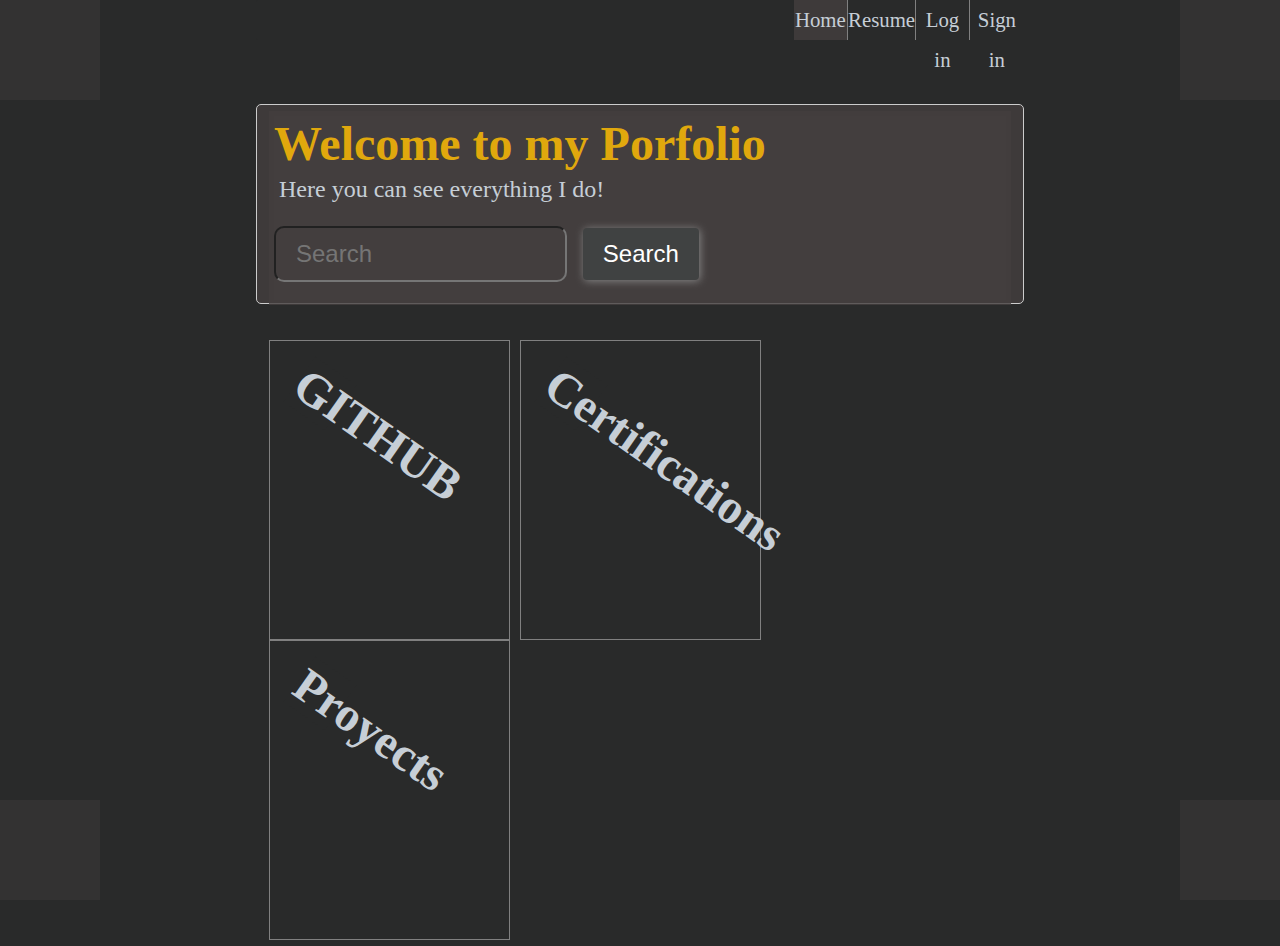
==== home.html @ f0c72c70 "Added home.html and css" ====
<!DOCTYPE html>
<html lang="en">
<head>
	<meta charset="UTF-8">
	<title>Home</title>
	<link rel="stylesheet" type="text/css" href="public/css/home_css.css">
</head>
<body>

	<div class="animation">
		<div>
		</div>
		<div>
		</div>
		<div>
		</div>
		<div>
		</div>
	</div>
	<div class="animation">
		<div>
		</div>
		<div>
		</div>
		<div>
		</div>
		<div>
		</div>
	</div>
	<div class="animation">
		<div>
		</div>
		<div>
		</div>
		<div>
		</div>
		<div>
		</div>
	</div>
	<div class="animation">
		<div>
		</div>
		<div>
		</div>
		<div>
		</div>
		<div>
		</div>
	</div>

	<!-- NAVBAR -->
	<div class="navbar">
    <div class="active" onclick="window.location.href = './home.html';">Home</div>
		<div onclick="window.location.href = './index.html';">Resume</div>
		<div onclick="window.location.href = './login.html';">Log in</div>
		<div onclick="window.location.href = './signIn.html';">Sign in</div>
	</div>

  <!--LOG IN-->
	<div class="caja-Principal tabcontent" id="login_enter">
  	<div class="header">
      <h1>Welcome to my Porfolio</h1>
      <p>Here you can see everything I do!</p>
      <p>
        <form action="#" method="GET" class="form-inline">
            <div class="form-group">
                <input type="text" name="search" placeholder="Search" class="form-control">
                <input type="submit" value="Search" class="btn btn-default">
            </div>
        </form>
      </p>
    </div>

    <div class="Porfolio">
      <div>
        <h1>GITHUB</h1>
      </div>

      <div>
        <h1>Certifications</h1>
      </div>

      <div>
        <h1>Proyects</h1>
      </div>

    </div>

  </div>
</body>
</html>
---- public/css/home_css.css ----
* {
  box-sizing: border-box;
  margin: 0px;
  background-color: #292a2a;
  padding: 0;
}
body {
  font-family: "Times New Roman", Times, serif;
}

/* Elementos Principales */
.caja-Principal {
  color:#c6ced6;
  font-size: 1.5em;
  margin-left: auto;
  margin-right: auto;
  border-radius: 5px;
  box-sizing: border-box;
  width: 60%;
  margin-top: 5%;
  background-color: rgba(68, 63, 63, 0.8);
  height: 200px;
}
.header{
  background-color: rgba(68, 63, 63, 0.8);
  padding: 5px;
}
.header h1{
  background-color: rgba(68, 63, 63, 0.8);
  color: #e0a80d;
}
.header p{
  background-color: rgba(68, 63, 63, 0.8);

  padding: 5px;
}
.datosPrincipales {
  margin-bottom: 10px;
}
.tabcontent {
  padding: 6px 12px;
  border: 1px solid #ccc;
}

/* Animation */
.animation{
  width: 100px;
  position: absolute;
}
.animation:nth-child(1){
  top:0;
  left: 0;
}
.animation:nth-child(2){
  top:0;
  right: 0;
}
.animation:nth-child(3){
  bottom: 0;
  left: 0;
}
.animation:nth-child(4){
  bottom: 0;
  right: 0;
}
.animation div{
  float: left;
  width: 50%;
  height: 50px;
  background-color: rgba(68, 63, 63, 0.8);
  opacity: .5;
  animation: anin 4s infinite;
}
.animation div:nth-of-type(1){
  animation-delay: -4s;
}
.animation div:nth-of-type(2){
  animation-delay: -3s;
}
.animation div:nth-of-type(3){
  animation-delay: -1s;
}
.animation div:nth-of-type(4){
  animation-delay: -2s;
}
@keyframes anin {
  0%{
    opacity: 1;
  }
  100%{
    opacity: .4;
  }
}

/* NavBar */
.navbar{
  margin-left: auto;
  margin-right: auto;
  width: 60%;
  height: 40px;
  border-radius: 2px;
  display: flex;
}
.navbar div{
  line-height: 40px;
  text-align: center;
  width: 10%;
  color:#c6ced6;
  font-size: 1.3em;

}
.navbar div:nth-child(1){
  margin-left: 70%;
  border-right: 1px solid gray;

}
.navbar div:nth-child(3){
  border-left: 1px solid gray;
  border-right: 1px solid gray;
}
.navbar div:hover{
  cursor: pointer;
  background-color: rgba(68, 63, 63, 0.8);
}

/* Active link */
.active{
  background-color: rgba(68, 63, 63, 0.8);
}

/* Style Input */

.form-group, .form-inline{
  background-color: rgba(68, 63, 63, 0.8);
}
input[type=text]{
  width: 40%;
  padding: 12px 20px;
  margin: 8px 0;
  font-size: 1em;
  display: inline-block;
  border-radius: 10px;

  background-color: rgba(68, 63, 63, 0.8);
}
input[type=submit] {
  background-color: #404242;
  color: white;
  padding: 12px 20px;
  border: none;
  border-radius: 4px;
  cursor: pointer;
  font-size: 1em;
  margin-left: 10px;
  box-shadow: 1px 1px 8px #888888;
}
input[type=text]:focus{
  outline:none;
  border: 3px solid rgb(210, 182, 182);
}
input[type=submit]:hover{
  background-color: rgb(75, 83, 83);
}

/* Portafolio */
.Porfolio{
  margin-top: 35px;
  display: inline-block;
  width: 100%;
}
.Porfolio div{
  float: left;
  width: 32.5%;
  height: 300px;
  border: 1px solid gray;
}

.Porfolio div:nth-child(2){
  margin: 0 10px;
}
.Porfolio div h1{
  width: 50px;
  margin: 25px 0 0 25px;
  -webkit-transform: rotate(35deg);
}
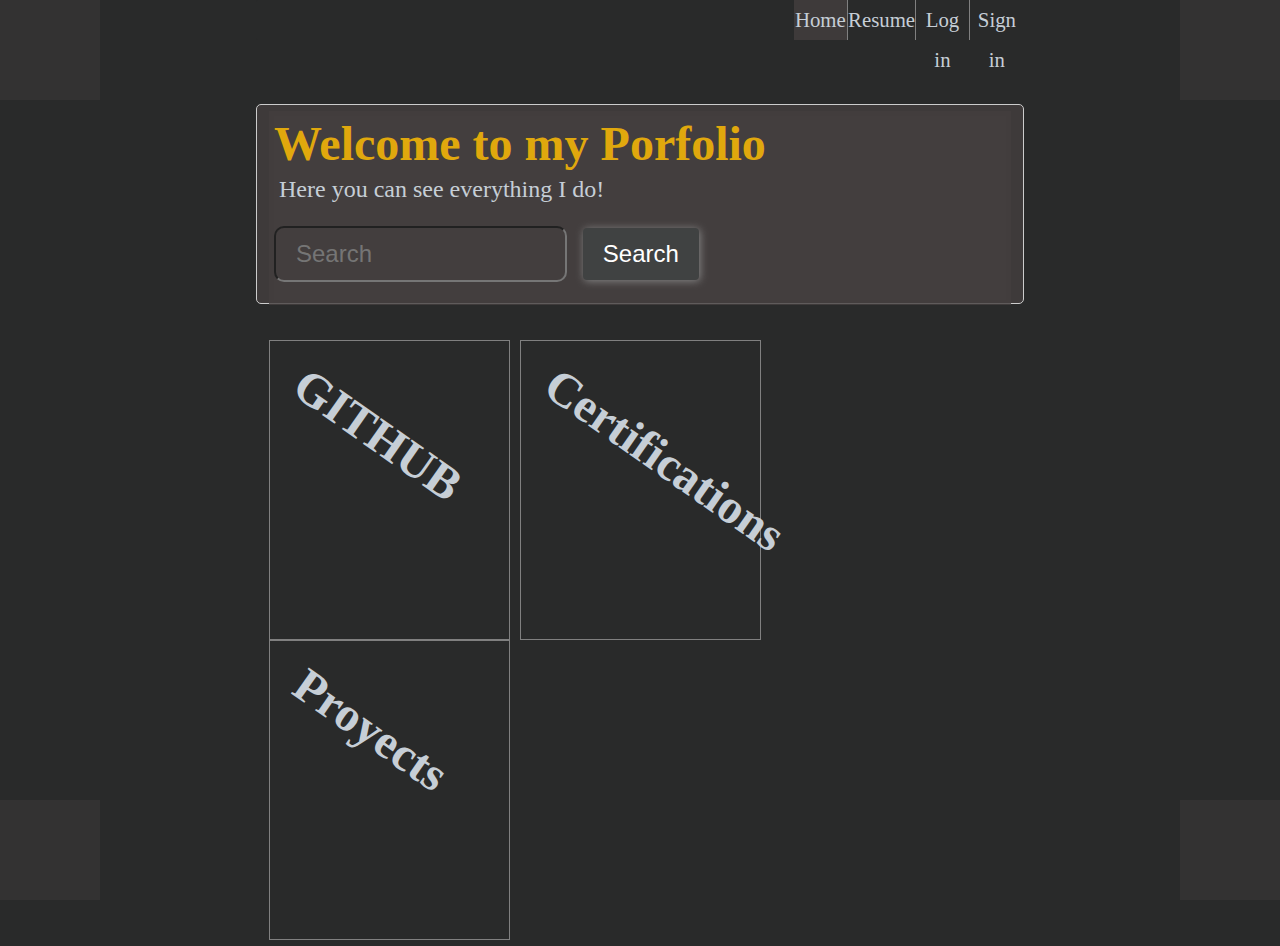
==== commit 183dc5b6: "Readme" ====
--- a/home.html
+++ b/home.html
@@ -3,7 +3,9 @@
 <head>
 	<meta charset="UTF-8">
 	<title>Home</title>
-	<link rel="stylesheet" type="text/css" href="public/css/home_css.css">
+	<link rel="stylesheet" href="https://use.fontawesome.com/releases/v5.2.0/css/all.css" integrity="sha384-hWVjflwFxL6sNzntih27bfxkr27PmbbK/iSvJ+a4+0owXq79v+lsFkW54bOGbiDQ" crossorigin="anonymous">
+	<link rel="stylesheet" href="public/css/homeCss.css">
+
 </head>
 <body>
 
@@ -49,13 +51,20 @@
 	</div>
 
 	<!-- NAVBAR -->
-	<div class="navbar">
-    <div class="active" onclick="window.location.href = './home.html';">Home</div>
-		<div onclick="window.location.href = './index.html';">Resume</div>
-		<div onclick="window.location.href = './login.html';">Log in</div>
-		<div onclick="window.location.href = './signIn.html';">Sign in</div>
+	<div class="MenuBar">
+
+		<div id="menuForPhone" onclick="showMenu()">
+			<i class="fas fa-align-justify"></i>
+		</div>
+
+		<div class="navbar" id="forPhone">
+	    <div class="active" onclick="window.location.href = './home.html';">Home</div>
+			<div onclick="window.location.href = './index.html';">Resume</div>
+			<div onclick="window.location.href = './login.html';">Log in</div>
+			<div onclick="window.location.href = './signIn.html';">Sign in</div>
+		</div>
+
 	</div>
-
   <!--LOG IN-->
 	<div class="caja-Principal tabcontent" id="login_enter">
   	<div class="header">
@@ -83,9 +92,23 @@
       <div>
         <h1>Proyects</h1>
       </div>
-
     </div>
 
   </div>
+
+	<script type="text/javascript">
+  var showInten = 1;
+  function showMenu(){
+
+    var menu = document.getElementById('forPhone');
+    if(showInten == 1){
+      menu.style.cssText = "display: inline-block; background-color:  rgba(0, 0, 0, 0.9);height: 100px; margin-left: 15%";
+			showInten = 3;
+		}else if( showInten === 2){
+      menu.style.cssText = "display: none";
+    }
+		showInten--;
+  }
+  </script>
 </body>
 </html>
--- a/public/css/homeCss.css
+++ b/public/css/homeCss.css
@@ -0,0 +1,389 @@
+@media  screen and (max-width: 720px) {
+
+    * {
+      box-sizing: border-box;
+      margin: 0px;
+      background-color: #292a2a;
+      padding: 0;
+    }
+    body {
+      font-family: "Times New Roman", Times, serif;
+    }
+
+    /* Elementos Principales */
+    .caja-Principal {
+      border: 1px solid red;
+      color:#c6ced6;
+      font-size: 1.5em;
+      margin-left: auto;
+      margin-right: auto;
+      border-radius: 5px;
+      box-sizing: border-box;
+      width: 60%;
+      margin-top: 20%;
+      background-color: rgba(68, 63, 63, 0.8);
+      height: 200px;
+    }
+    .header{
+      background-color: rgba(68, 63, 63, 0.8);
+      padding: 5px;
+    }
+    .header h1{
+      background-color: rgba(68, 63, 63, 0.8);
+      color: #e0a80d;
+    }
+    .header p{
+      background-color: rgba(68, 63, 63, 0.8);
+
+      padding: 5px;
+    }
+    .datosPrincipales {
+      margin-bottom: 10px;
+    }
+    .tabcontent {
+      padding: 6px 12px;
+      border: 1px solid #ccc;
+    }
+
+    /* Animation */
+    .animation{
+      display: none;
+      width: 100px;
+      position: absolute;
+    }
+
+    /* Style Input */
+
+    .form-group, .form-inline{
+      background-color: rgba(68, 63, 63, 0.8);
+    }
+    input[type=text]{
+      width: 40%;
+      padding: 12px 20px;
+      margin: 8px 0;
+      font-size: 1em;
+      display: inline-block;
+      border-radius: 10px;
+
+      background-color: rgba(68, 63, 63, 0.8);
+    }
+    input[type=submit] {
+      background-color: #404242;
+      color: white;
+      padding: 12px 20px;
+      border: none;
+      border-radius: 4px;
+      cursor: pointer;
+      font-size: 1em;
+      margin-left: 10px;
+      box-shadow: 1px 1px 8px #888888;
+    }
+    input[type=text]:focus{
+      outline:none;
+      border: 3px solid rgb(210, 182, 182);
+    }
+    input[type=submit]:hover{
+      background-color: rgb(75, 83, 83);
+    }
+
+    /* Portafolio */
+    .Porfolio{
+      margin-top: 35px;
+      display: inline-block;
+      width: 100%;
+    }
+    .Porfolio div{
+      float: left;
+      width: 32.5%;
+      height: 300px;
+      border: 1px solid gray;
+    }
+
+    .Porfolio div:nth-child(2){
+      margin: 0 10px;
+    }
+    .Porfolio div h1{
+      background-color: transparent;
+      width: 50px;
+      margin: 25px 0 0 25px;
+      -webkit-transform: rotate(35deg);
+    }
+
+    .Porfolio div:hover{
+      cursor: pointer;
+      background-color: rgb(210, 182, 182);
+
+    }
+
+    /* ------- NavBar ------- */
+    #menuForPhone{
+      padding: 20px;
+      width: 20%;
+      text-align: center;
+      position: absolute;
+      display: inline;
+      color: white;
+      font-size: 1.4em;
+    }
+    .MenuBar{
+      height: 1px;
+      position: relative;
+      width: 100%;
+    }
+
+    #forPhone{
+      display: none;
+      left: 5%;
+      width: 80%;
+      height: 200px;
+    }
+
+    #forPhone div{
+      line-height: 40px;
+      text-align: center;
+      min-width: 10%;
+      color:#c6ced6;
+      font-size: 1em;
+    }
+
+}
+
+@media screen and (min-width: 721px and max-width: 1200px) {
+
+}
+
+@media  screen and (min-width:1201px) {
+
+  * {
+    box-sizing: border-box;
+    margin: 0px;
+    background-color: #292a2a;
+    padding: 0;
+  }
+  body {
+    font-family: "Times New Roman", Times, serif;
+  }
+
+  /* Elementos Principales */
+  .caja-Principal {
+    border: 1px solid red;
+    color:#c6ced6;
+    font-size: 1.5em;
+    margin-left: auto;
+    margin-right: auto;
+    border-radius: 5px;
+    box-sizing: border-box;
+    width: 60%;
+    margin-top: 5%;
+    background-color: rgba(68, 63, 63, 0.8);
+    height: 200px;
+  }
+  .header{
+    background-color: rgba(68, 63, 63, 0.8);
+    padding: 5px;
+  }
+  .header h1{
+    background-color: rgba(68, 63, 63, 0.8);
+    color: #e0a80d;
+  }
+  .header p{
+    background-color: rgba(68, 63, 63, 0.8);
+
+    padding: 5px;
+  }
+  .datosPrincipales {
+    margin-bottom: 10px;
+  }
+  .tabcontent {
+    padding: 6px 12px;
+    border: 1px solid #ccc;
+  }
+
+  /* Animation */
+  .animation{
+    width: 100px;
+    position: absolute;
+  }
+  .animation:nth-child(1){
+    top:0;
+    left: 0;
+  }
+  .animation:nth-child(2){
+    top:0;
+    right: 0;
+  }
+  .animation:nth-child(3){
+    bottom: 0;
+    left: 0;
+  }
+  .animation:nth-child(4){
+    bottom: 0;
+    right: 0;
+  }
+  .animation div{
+    float: left;
+    width: 50%;
+    height: 50px;
+    background-color: rgba(68, 63, 63, 0.8);
+    opacity: .5;
+    animation: anin 4s infinite;
+  }
+  .animation div:nth-of-type(1){
+    animation-delay: -4s;
+  }
+  .animation div:nth-of-type(2){
+    animation-delay: -3s;
+  }
+  .animation div:nth-of-type(3){
+    animation-delay: -1s;
+  }
+  .animation div:nth-of-type(4){
+    animation-delay: -2s;
+  }
+  @keyframes anin {
+    0%{
+      opacity: 1;
+    }
+    100%{
+      opacity: .4;
+    }
+  }
+
+  /* NavBar */
+  .navbar{
+    margin-left: auto;
+    margin-right: auto;
+    width: 60%;
+    height: 40px;
+    border-radius: 2px;
+    display: flex;
+  }
+  .navbar div{
+    line-height: 40px;
+    text-align: center;
+    width: 10%;
+    color:#c6ced6;
+    font-size: 1.3em;
+
+  }
+  .navbar div:nth-child(1){
+    margin-left: 70%;
+    border-right: 1px solid gray;
+
+  }
+  .navbar div:nth-child(3){
+    border-left: 1px solid gray;
+    border-right: 1px solid gray;
+  }
+  .navbar div:hover{
+    cursor: pointer;
+    background-color: rgba(68, 63, 63, 0.8);
+  }
+
+  /* Active link */
+  .active{
+    background-color: rgba(68, 63, 63, 0.8);
+  }
+
+  /* Style Input */
+
+  .form-group, .form-inline{
+    background-color: rgba(68, 63, 63, 0.8);
+  }
+  input[type=text]{
+    width: 40%;
+    padding: 12px 20px;
+    margin: 8px 0;
+    font-size: 1em;
+    display: inline-block;
+    border-radius: 10px;
+
+    background-color: rgba(68, 63, 63, 0.8);
+  }
+  input[type=submit] {
+    background-color: #404242;
+    color: white;
+    padding: 12px 20px;
+    border: none;
+    border-radius: 4px;
+    cursor: pointer;
+    font-size: 1em;
+    margin-left: 10px;
+    box-shadow: 1px 1px 8px #888888;
+  }
+  input[type=text]:focus{
+    outline:none;
+    border: 3px solid rgb(210, 182, 182);
+  }
+  input[type=submit]:hover{
+    background-color: rgb(75, 83, 83);
+  }
+
+  /* Portafolio */
+  .Porfolio{
+    margin-top: 35px;
+    display: inline-block;
+    width: 100%;
+  }
+  .Porfolio div{
+    float: left;
+    width: 32.5%;
+    height: 300px;
+    border: 1px solid gray;
+  }
+
+  .Porfolio div:nth-child(2){
+    margin: 0 10px;
+  }
+  .Porfolio div h1{
+    background-color: transparent;
+    width: 50px;
+    margin: 25px 0 0 25px;
+    -webkit-transform: rotate(35deg);
+  }
+
+  .Porfolio div:hover{
+    cursor: pointer;
+    background-color: rgb(210, 182, 182);
+
+  }
+
+  /* ------- NavBar ------- */
+  .navbar{
+    margin-left: auto;
+    margin-right: auto;
+    width: 60%;
+    height: 40px;
+    border-radius: 2px;
+    display: flex;
+  }
+
+  .navbar div{
+    line-height: 40px;
+    text-align: center;
+    width: 10%;
+    color:#c6ced6;
+    font-size: 1.3em;
+
+  }
+  .navbar div:nth-child(1){
+    margin-left: 70%;
+    border-right: 1px solid gray;
+
+  }
+  .navbar div:nth-child(3){
+    border-left: 1px solid gray;
+    border-right: 1px solid gray;
+  }
+  .navbar div:hover{
+    cursor: pointer;
+    background-color: rgba(68, 63, 63, 0.8);
+  }
+  .active{
+    background-color: rgba(68, 63, 63, 0.8);
+  }
+
+  .menuForPhone{
+    display: none;
+  }
+}
